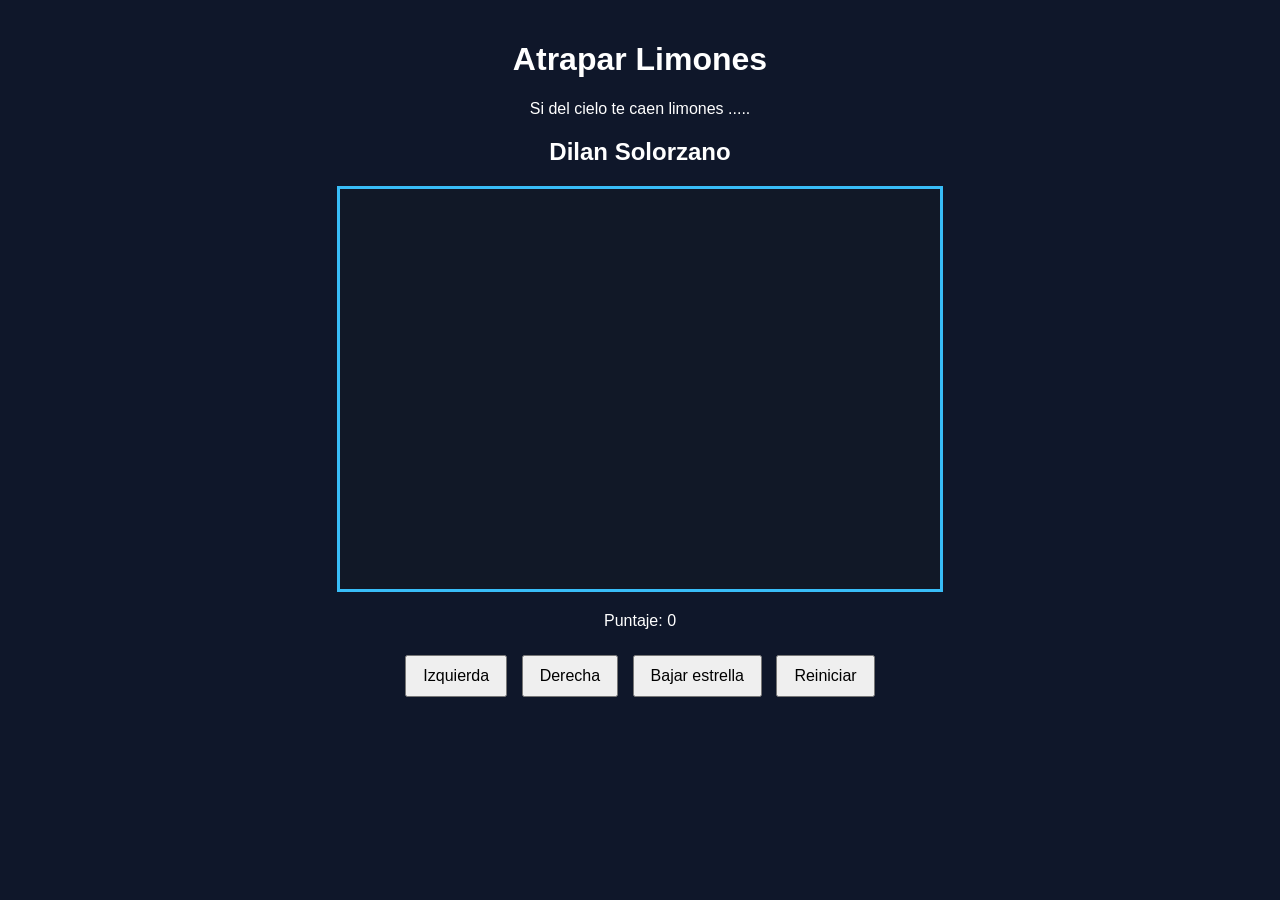
==== limones.html @ 2f83a80a "añadir nombre y agregar canvas" ====
<!DOCTYPE html>
<html>

<head>
  <title>Caza Estrellas</title>
  <link rel="stylesheet" href="limones.css">
</head>

<body>
  <div class="contenedor">
    <h1>Atrapar Limones</h1>
    <p>Si del cielo te caen limones ..... </p>
    <h2>Dilan Solorzano</h2>
    <canvas id="areaJuego" width="600" height="400"></canvas>
    <div class="panel">
      <p>Puntaje: <span id="txtPuntaje">0</span></p>
    </div>
    <div class="botones">
      <button>Izquierda</button>
      <button>Derecha</button>
      <button>Bajar estrella</button>
      <button>Reiniciar</button>
    </div>
  </div>
  <script src="limones.js"></script>
</body>

</html>
---- limones.css ----
body {
  font-family: Arial, sans-serif;
  background-color: #0f172a;
  color: white;
  text-align: center;
  margin: 0;
  padding: 20px;
}

.contenedor {
  max-width: 800px;
  margin: 0 auto;
}

canvas {
  background-color: #111827;
  border: 3px solid #38bdf8;
  display: block;
  margin: 20px auto;
}

.panel {
  margin: 20px 0;
}

.botones button {
  margin: 5px;
  padding: 10px 16px;
  font-size: 16px;
  cursor: pointer;
}
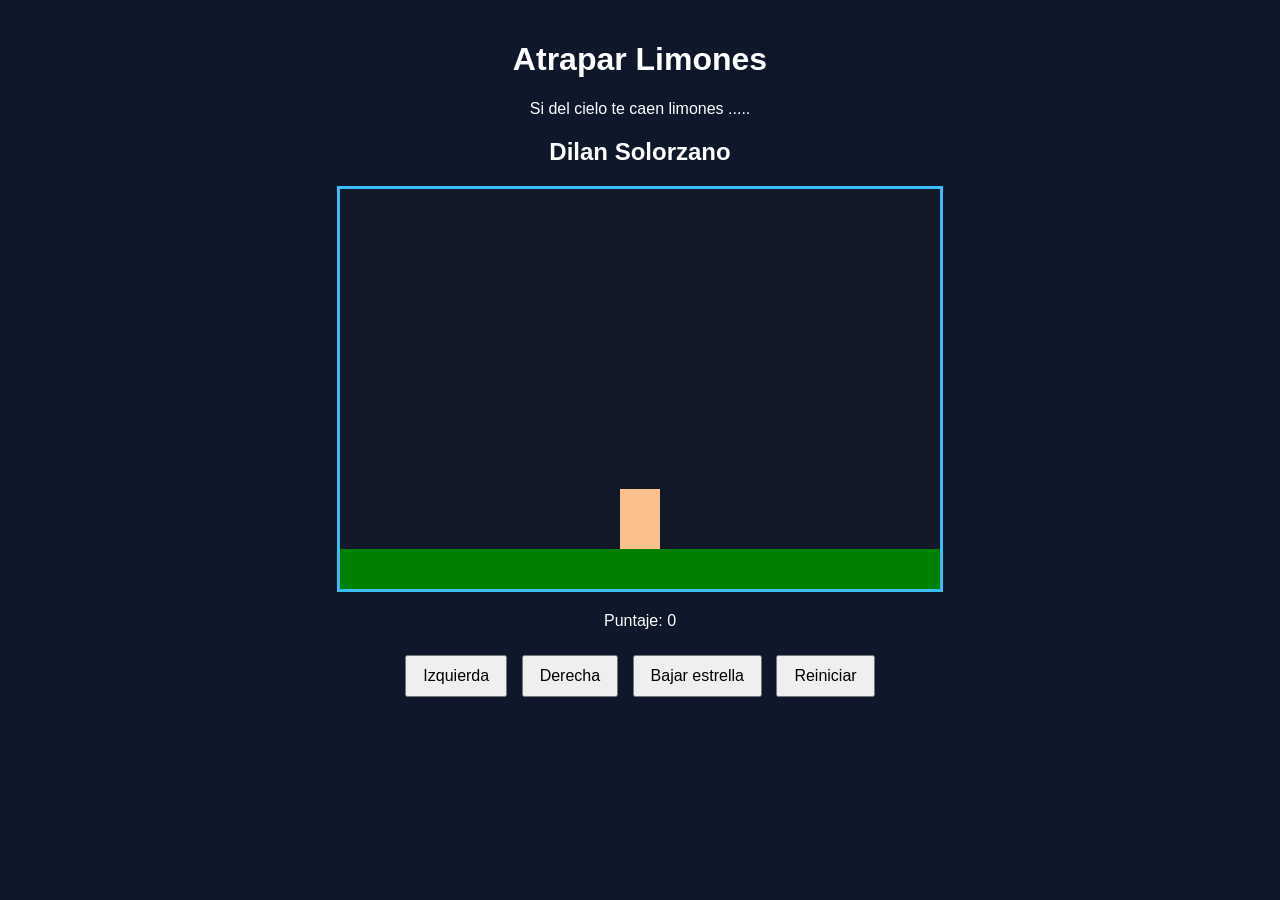
==== commit 0e5eb77f: "agregar funcion de dibujar elementos" ====
--- a/limones.html
+++ b/limones.html
@@ -6,7 +6,7 @@
   <link rel="stylesheet" href="limones.css">
 </head>
 
-<body>
+<body onload="iniciarJuego()">
   <div class="contenedor">
     <h1>Atrapar Limones</h1>
     <p>Si del cielo te caen limones ..... </p>
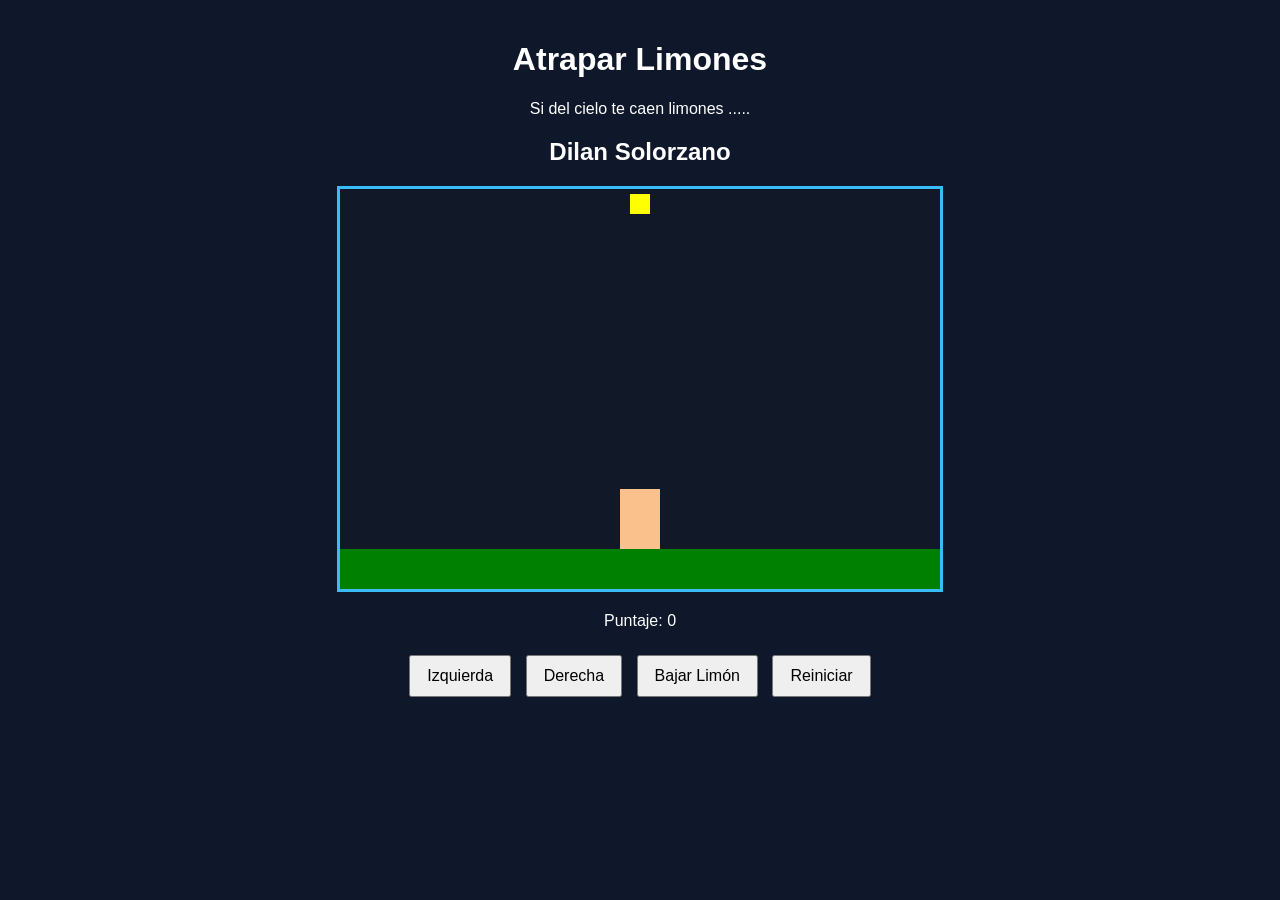
==== commit 0278e7e0: "funciones del limon basicas agregadas" ====
--- a/limones.html
+++ b/limones.html
@@ -16,9 +16,9 @@
       <p>Puntaje: <span id="txtPuntaje">0</span></p>
     </div>
     <div class="botones">
-      <button>Izquierda</button>
-      <button>Derecha</button>
-      <button>Bajar estrella</button>
+      <button onclick="moverIzquierda()">Izquierda</button>
+      <button onclick="moverDerecha()">Derecha</button>
+      <button onclick="bajarLimon()">Bajar Limón</button>
       <button>Reiniciar</button>
     </div>
   </div>
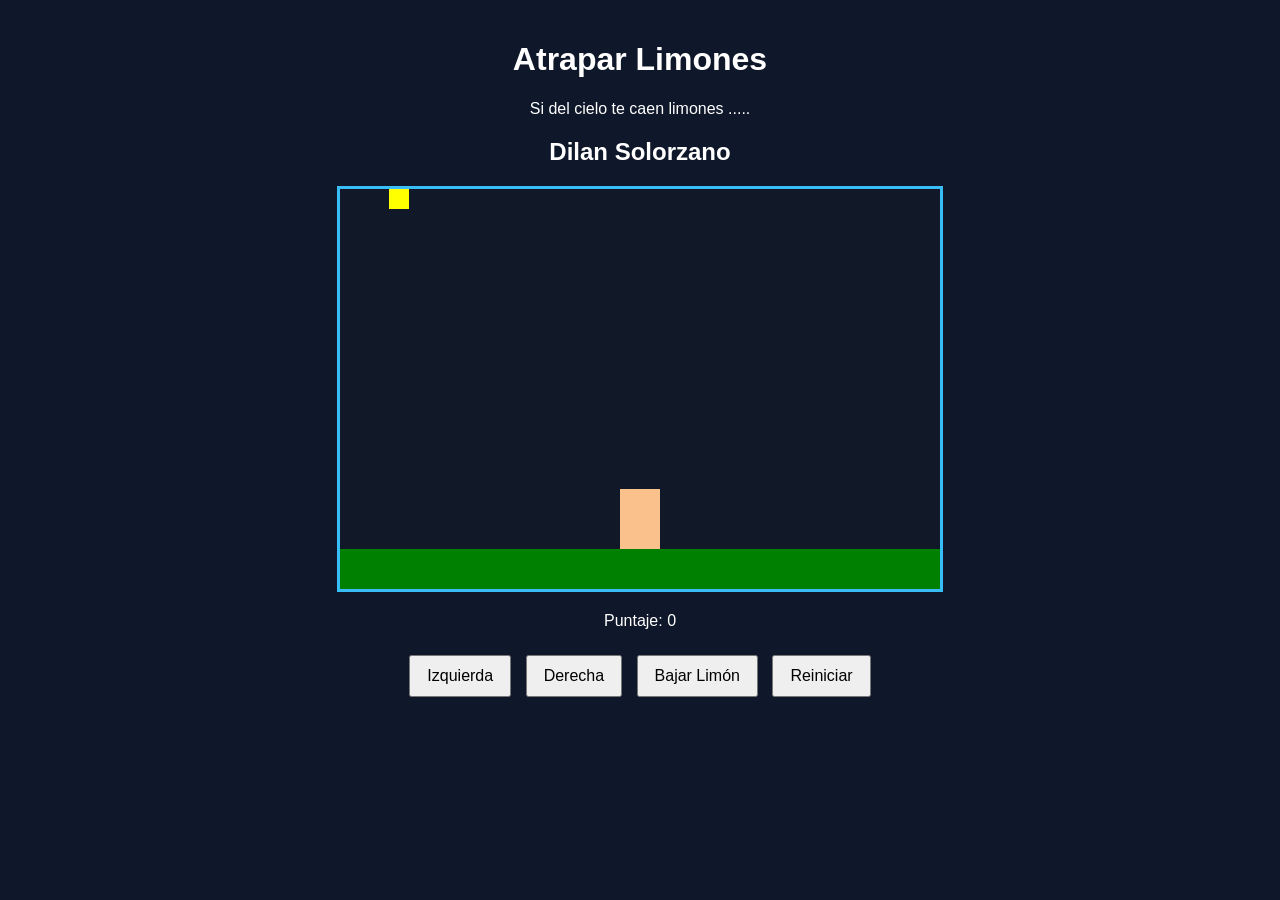
==== commit c70dd91e: "posicion aleatoria del limon" ====
--- a/limones.html
+++ b/limones.html
@@ -19,10 +19,11 @@
       <button onclick="moverIzquierda()">Izquierda</button>
       <button onclick="moverDerecha()">Derecha</button>
       <button onclick="bajarLimon()">Bajar Limón</button>
-      <button>Reiniciar</button>
+      <button onclick="aparecerLimon()">Reiniciar</button>
     </div>
   </div>
   <script src="limones.js"></script>
+  <script src="utils.js"></script>
 </body>
 
 </html>
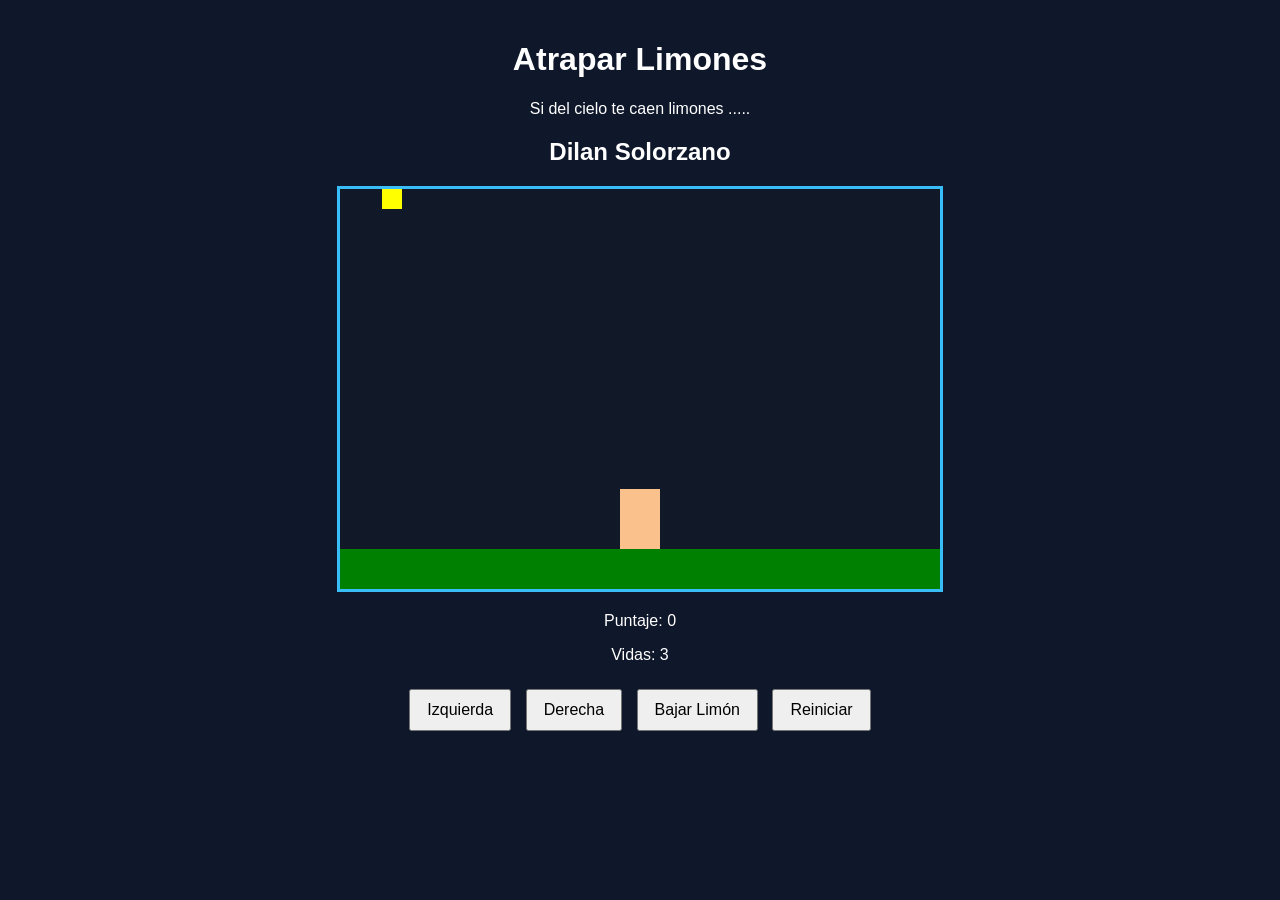
==== commit 3cc72484: "puntaje, vida y colosion con el suelo añadidos" ====
--- a/limones.html
+++ b/limones.html
@@ -14,6 +14,7 @@
     <canvas id="areaJuego" width="600" height="400"></canvas>
     <div class="panel">
       <p>Puntaje: <span id="txtPuntaje">0</span></p>
+      <p>Vidas: <span id="txtVidas">3</span></p>
     </div>
     <div class="botones">
       <button onclick="moverIzquierda()">Izquierda</button>
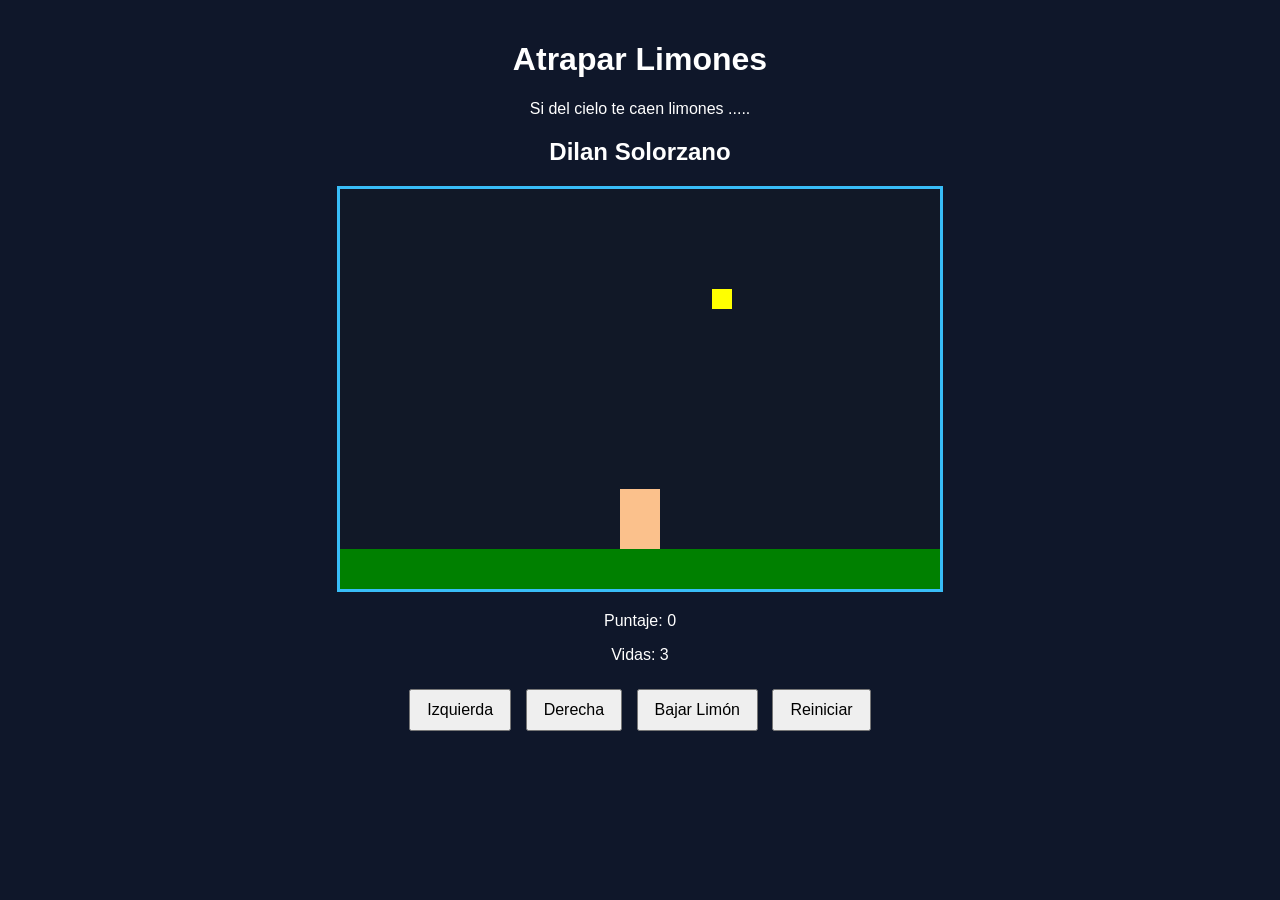
==== commit b5c21974: "funciones al subir de puntaje + mensaje de ganador" ====
--- a/limones.html
+++ b/limones.html
@@ -20,7 +20,7 @@
       <button onclick="moverIzquierda()">Izquierda</button>
       <button onclick="moverDerecha()">Derecha</button>
       <button onclick="bajarLimon()">Bajar Limón</button>
-      <button onclick="aparecerLimon()">Reiniciar</button>
+      <button onclick="reiniciarJuego()">Reiniciar</button>
     </div>
   </div>
   <script src="limones.js"></script>
